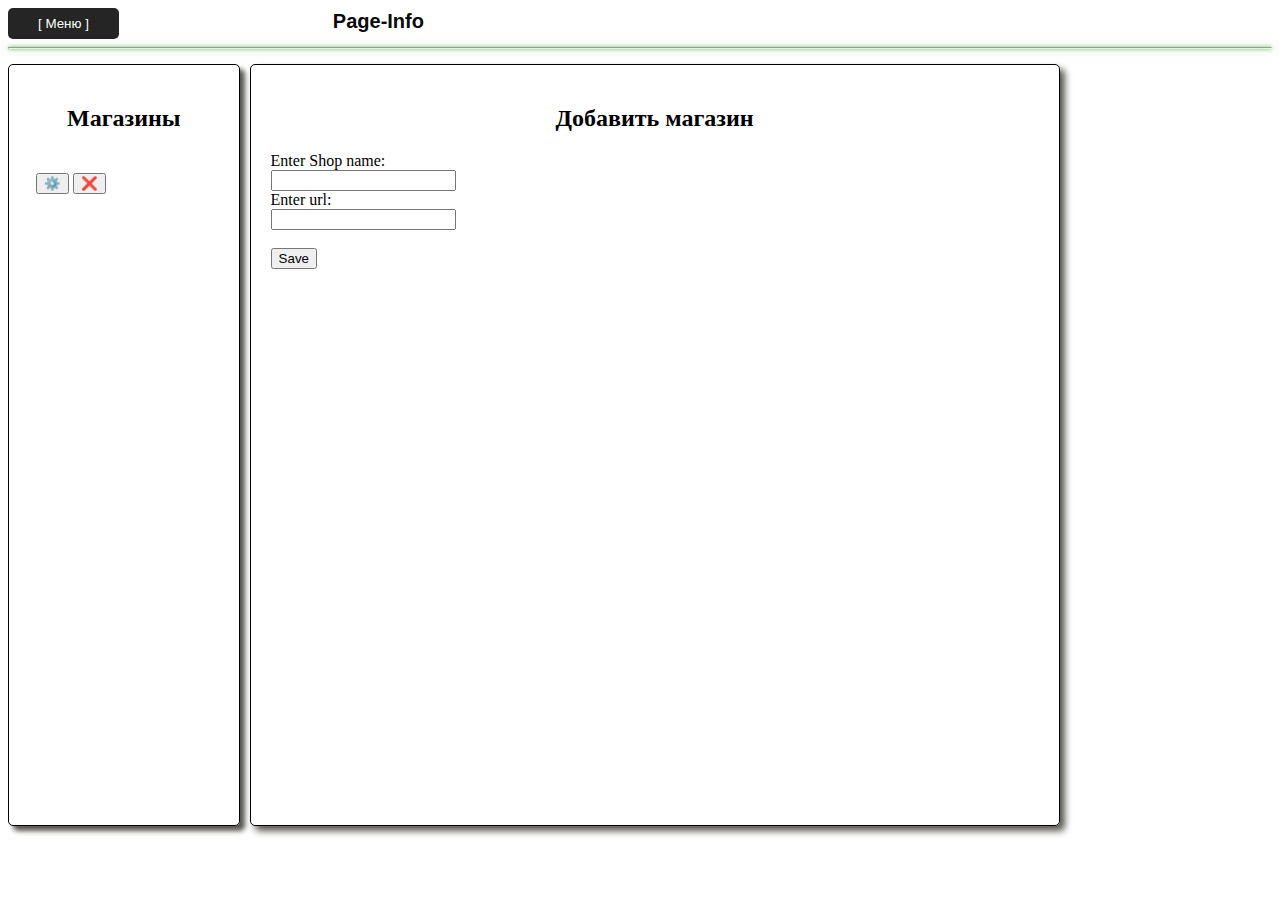
==== src/main/resources/templates/add-shop.html @ 30835ffc "save 202311162027" ====
<!DOCTYPE html>
<html lang="en" xmlns:th="http://www.thymeleaf.org">
<head>
    <meta charset="UTF-8">
    <title th:text="${pageInfo}">Главная</title>
    <link rel="stylesheet" href="../static/css/styles.css" th:href="@{/css/styles.css}" />
    <link rel="icon" href="../static/favicon.ico" type="image/x-icon">
</head>
<body>
<div class="menu-container">
    <div class="menu">
    <button class="menu-button">[ Меню ]</button>
    <ul class="menu-list">
        <li class="menu-item">
            <a href="#">Каталог</a>
            <ul class="sub-menu">
                <li><a href="/catalog">Загрузить</a></li>
                <li><a href="/catalog-settings">Настроить</a></li>
            </ul>
        </li>
        <li class="menu-item">
            <a href="#">Магазины</a>
            <ul class="sub-menu">
                <li><a href="/add-shop">Добавить</a></li>
                <li><a href="/shop-settings">Настроить</a></li>
            </ul>
        </li>
        <li class="menu-item">
            <a href="/">Выйти</a>
            <ul class="sub-menu">
<!--                <li><a href="#">Подпункт 3.1</a></li>-->
<!--                <li><a href="#">Подпункт 3.2</a></li>-->
<!--                <li><a href="#">Подпункт 3.3</a></li>-->
            </ul>
        </li>
    </ul>
</div>
</div>
<div class="page-info">
    <span th:text="${pageInfo}">Page-Info</span>
</div>
<hr>
<div class="body">
    <div class="catalog-conteiner" id="add-shop">
        <h2>Магазины</h2>
        <table>
        <tr th:each="item : ${catalog}">
            <td th:text="${item.getName()}"></td>
            <td>
                <form th:action="@{/edit-shop}" method="post">
                    <input type="hidden" th:name="editShop" th:value="${item.getId()}" />
                    <div class="list-item-content">
                        <button type="submit" class="edit-button">⚙️</button>
                    </div>
                </form>
            </td>
            <td>
                <form th:action="@{/delete-shop}" method="post">
                    <input type="hidden" th:name="deleteShop" th:value="${item.getId()}" />
                    <div class="list-item-content">
                        <button type="submit" class="delete-button">❌</button>
                    </div>
                </form>
            </td><br>
        </tr>
        </table>
    </div>
    <div class="basic-conteiner">
        <h2>Добавить магазин</h2>
        <form class="menu-shops" action="/add-shop" method="post" name="menu-shops-form">
            <label for="newShop">Enter Shop name:</label><br>
            <input id="newShop" type="text" name="newShop" value="" required><br>
            <label for="link">Enter url:</label><br>
            <input id="link" type="text" name="link" value="" required><br><br>
            <button>Save</button>
        </form>
    </div>
</div>
<script src="../static/js/script.js" th:src="@{/js/script.js}"></script>
</body>
</html>
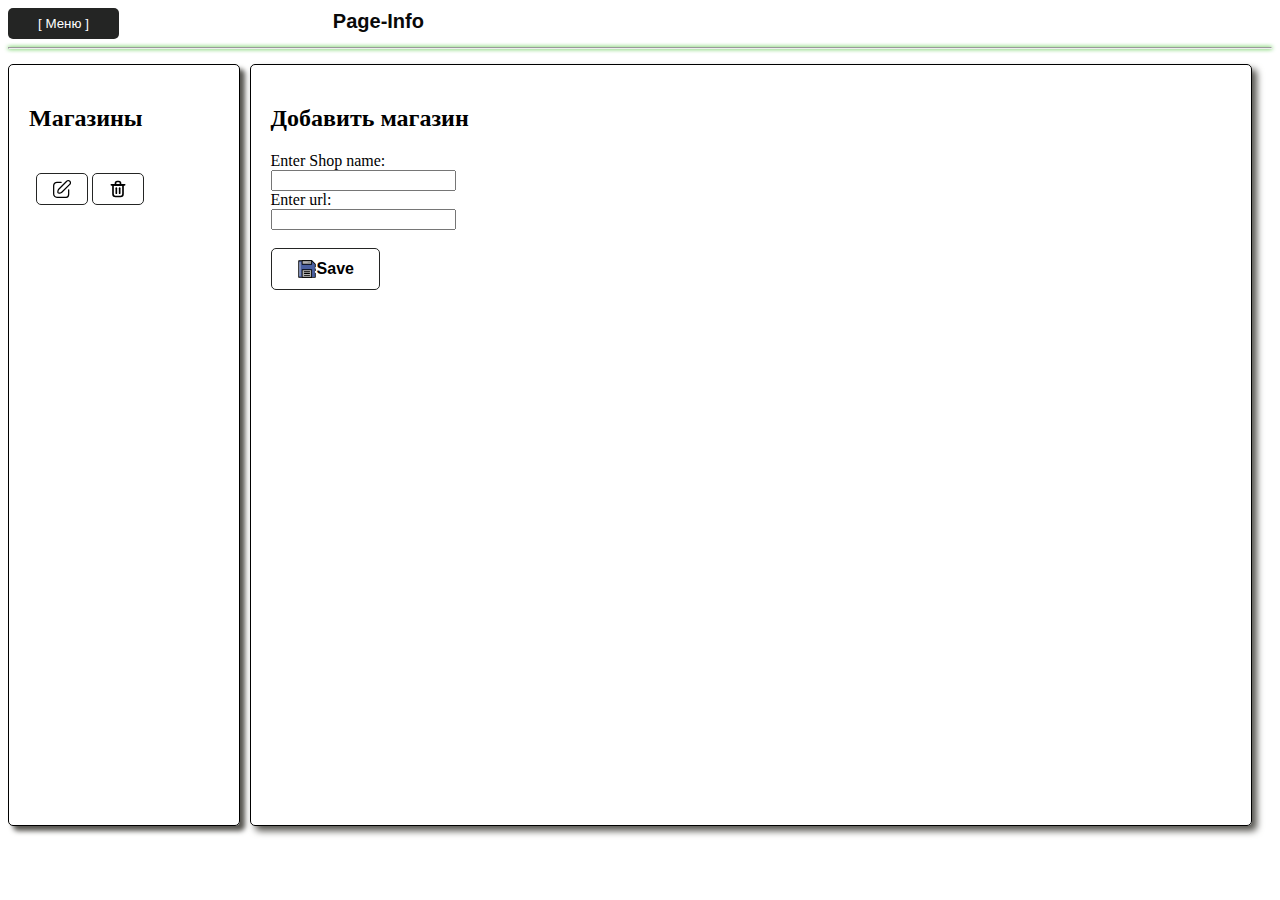
==== commit 7c238108: "save 202311191424" ====
--- a/src/main/resources/templates/add-shop.html
+++ b/src/main/resources/templates/add-shop.html
@@ -50,7 +50,9 @@
                 <form th:action="@{/edit-shop}" method="post">
                     <input type="hidden" th:name="editShop" th:value="${item.getId()}" />
                     <div class="list-item-content">
-                        <button type="submit" class="edit-button">⚙️</button>
+                        <button type="submit" class="edit-button">
+                            <svg width="20" height="20" viewBox="0 0 24 24" fill="none" xmlns="http://www.w3.org/2000/svg"><g id="SVGRepo_bgCarrier" stroke-width="0"></g><g id="SVGRepo_tracerCarrier" stroke-linecap="round" stroke-linejoin="round"></g><g id="SVGRepo_iconCarrier"> <path d="M21.2799 6.40005L11.7399 15.94C10.7899 16.89 7.96987 17.33 7.33987 16.7C6.70987 16.07 7.13987 13.25 8.08987 12.3L17.6399 2.75002C17.8754 2.49308 18.1605 2.28654 18.4781 2.14284C18.7956 1.99914 19.139 1.92124 19.4875 1.9139C19.8359 1.90657 20.1823 1.96991 20.5056 2.10012C20.8289 2.23033 21.1225 2.42473 21.3686 2.67153C21.6147 2.91833 21.8083 3.21243 21.9376 3.53609C22.0669 3.85976 22.1294 4.20626 22.1211 4.55471C22.1128 4.90316 22.0339 5.24635 21.8894 5.5635C21.7448 5.88065 21.5375 6.16524 21.2799 6.40005V6.40005Z" stroke="#000000" stroke-width="1.5" stroke-linecap="round" stroke-linejoin="round"></path> <path d="M11 4H6C4.93913 4 3.92178 4.42142 3.17163 5.17157C2.42149 5.92172 2 6.93913 2 8V18C2 19.0609 2.42149 20.0783 3.17163 20.8284C3.92178 21.5786 4.93913 22 6 22H17C19.21 22 20 20.2 20 18V13" stroke="#000000" stroke-width="1.5" stroke-linecap="round" stroke-linejoin="round"></path> </g></svg>
+                        </button>
                     </div>
                 </form>
             </td>
@@ -58,7 +60,9 @@
                 <form th:action="@{/delete-shop}" method="post">
                     <input type="hidden" th:name="deleteShop" th:value="${item.getId()}" />
                     <div class="list-item-content">
-                        <button type="submit" class="delete-button">❌</button>
+                        <button type="submit" class="delete-button">
+                            <svg width="20" height="20" viewBox="0 0 24 24" fill="none" xmlns="http://www.w3.org/2000/svg"><g id="SVGRepo_bgCarrier" stroke-width="0"></g><g id="SVGRepo_tracerCarrier" stroke-linecap="round" stroke-linejoin="round"></g><g id="SVGRepo_iconCarrier"> <path d="M10 11V17" stroke="#000000" stroke-width="2" stroke-linecap="round" stroke-linejoin="round"></path> <path d="M14 11V17" stroke="#000000" stroke-width="2" stroke-linecap="round" stroke-linejoin="round"></path> <path d="M4 7H20" stroke="#000000" stroke-width="2" stroke-linecap="round" stroke-linejoin="round"></path> <path d="M6 7H12H18V18C18 19.6569 16.6569 21 15 21H9C7.34315 21 6 19.6569 6 18V7Z" stroke="#000000" stroke-width="2" stroke-linecap="round" stroke-linejoin="round"></path> <path d="M9 5C9 3.89543 9.89543 3 11 3H13C14.1046 3 15 3.89543 15 5V7H9V5Z" stroke="#000000" stroke-width="2" stroke-linecap="round" stroke-linejoin="round"></path> </g></svg>
+                        </button>
                     </div>
                 </form>
             </td><br>
@@ -72,7 +76,8 @@
             <input id="newShop" type="text" name="newShop" value="" required><br>
             <label for="link">Enter url:</label><br>
             <input id="link" type="text" name="link" value="" required><br><br>
-            <button>Save</button>
+            <button type="submit" class="save-button"><svg width="20" height="20" viewBox="0 0 1024 1024" class="icon" version="1.1" xmlns="http://www.w3.org/2000/svg" fill="#000000"><g id="SVGRepo_bgCarrier" stroke-width="0"></g><g id="SVGRepo_tracerCarrier" stroke-linecap="round" stroke-linejoin="round"></g><g id="SVGRepo_iconCarrier"><path d="M960 252.736L771.008 64H86.4a22.528 22.528 0 0 0-22.4 22.4v851.2c0 12.352 10.112 22.4 22.4 22.4h851.2c12.288 0 22.4-10.048 22.4-22.4v-215.36a22.4 22.4 0 0 0-44.864 0V596.032h0.256c0 0.512-0.256 0.896-0.256 1.344a22.4 22.4 0 1 0 44.864 0c0-0.512-0.256-0.896-0.256-1.344H960v-96h-0.32c0.064-0.576 0.32-1.088 0.32-1.6a22.4 22.4 0 0 0-44.864 0c0 0.576 0.256 1.024 0.32 1.6H915.2V414.976h0.064l-0.064 0.384a22.4 22.4 0 0 0 44.8 0.064l-0.064-0.384H960V252.736z" fill=""></path><path d="M108.8 915.2V108.8h643.648L915.2 271.296V915.2z" fill="#4A5FA0"></path><path d="M241.984 64v203.584c0 12.288 10.112 22.4 22.4 22.4h483.2c12.288 0 22.4-10.112 22.4-22.4V64h-528z" fill=""></path><path d="M286.784 108.8h438.4v136.384h-438.4z" fill="#B3B2B1"></path><path d="M769.984 960V548.352a22.592 22.592 0 0 0-22.464-22.4H264.32a22.528 22.528 0 0 0-22.4 22.4V960h528.064z" fill=""></path><path d="M286.784 570.816h438.4V915.2h-438.4z" fill="#B3B2B1"></path><path d="M548.032 136h145.984v81.984H548.032z" fill="#949494"></path><path d="M670.976 653.248c0 12.288-10.048 22.4-22.4 22.4h-275.2c-12.288 0-22.4-10.048-22.4-22.4s10.112-22.4 22.4-22.4h275.2c12.352 0 22.4 10.112 22.4 22.4zM670.976 744.64c0 12.288-10.048 22.4-22.4 22.4h-275.2c-12.288 0-22.4-10.048-22.4-22.4s10.112-22.4 22.4-22.4h275.2a22.4 22.4 0 0 1 22.4 22.4zM670.976 836.032c0 12.288-10.048 22.4-22.4 22.4h-275.2c-12.288 0-22.4-10.048-22.4-22.4s10.112-22.4 22.4-22.4h275.2a22.4 22.4 0 0 1 22.4 22.4z" fill=""></path><path d="M168.576 858.368a16 16 0 0 1-32 0V169.024a16 16 0 0 1 32 0v689.344z" fill="#FFFFFF"></path></g></svg>
+                Save</button>
         </form>
     </div>
 </div>
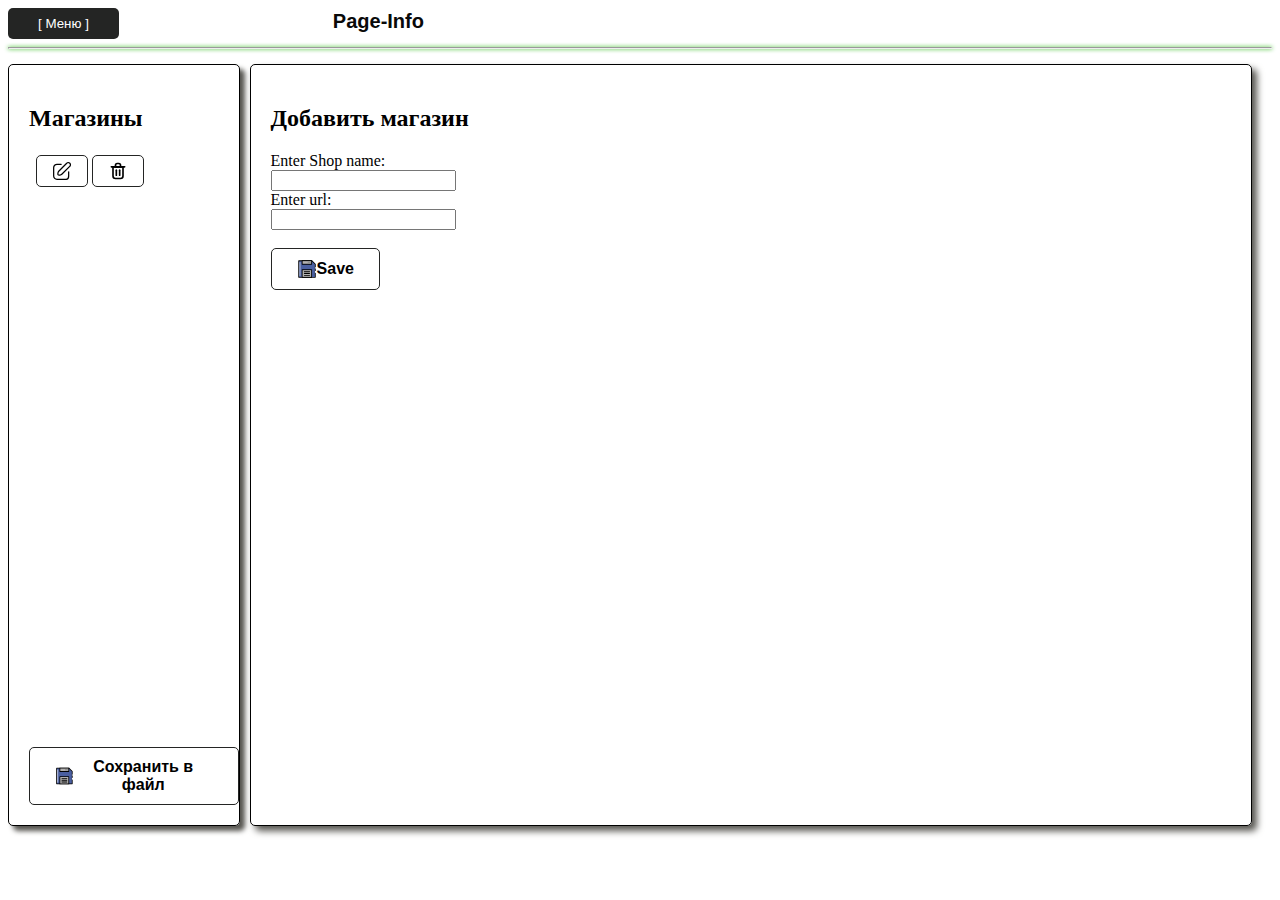
==== commit 601cc90a: "save 202311191812" ====
--- a/src/main/resources/templates/add-shop.html
+++ b/src/main/resources/templates/add-shop.html
@@ -65,9 +65,13 @@
                         </button>
                     </div>
                 </form>
-            </td><br>
+            </td>
         </tr>
         </table>
+        <form class="save-to-json" action="/save-to-json" method="post" name="save-to-json-form">
+            <button type="submit" class="save-button"><svg width="20" height="20" viewBox="0 0 1024 1024" class="icon" version="1.1" xmlns="http://www.w3.org/2000/svg" fill="#000000"><g id="SVGRepo_bgCarrier" stroke-width="0"></g><g id="SVGRepo_tracerCarrier" stroke-linecap="round" stroke-linejoin="round"></g><g id="SVGRepo_iconCarrier"><path d="M960 252.736L771.008 64H86.4a22.528 22.528 0 0 0-22.4 22.4v851.2c0 12.352 10.112 22.4 22.4 22.4h851.2c12.288 0 22.4-10.048 22.4-22.4v-215.36a22.4 22.4 0 0 0-44.864 0V596.032h0.256c0 0.512-0.256 0.896-0.256 1.344a22.4 22.4 0 1 0 44.864 0c0-0.512-0.256-0.896-0.256-1.344H960v-96h-0.32c0.064-0.576 0.32-1.088 0.32-1.6a22.4 22.4 0 0 0-44.864 0c0 0.576 0.256 1.024 0.32 1.6H915.2V414.976h0.064l-0.064 0.384a22.4 22.4 0 0 0 44.8 0.064l-0.064-0.384H960V252.736z" fill=""></path><path d="M108.8 915.2V108.8h643.648L915.2 271.296V915.2z" fill="#4A5FA0"></path><path d="M241.984 64v203.584c0 12.288 10.112 22.4 22.4 22.4h483.2c12.288 0 22.4-10.112 22.4-22.4V64h-528z" fill=""></path><path d="M286.784 108.8h438.4v136.384h-438.4z" fill="#B3B2B1"></path><path d="M769.984 960V548.352a22.592 22.592 0 0 0-22.464-22.4H264.32a22.528 22.528 0 0 0-22.4 22.4V960h528.064z" fill=""></path><path d="M286.784 570.816h438.4V915.2h-438.4z" fill="#B3B2B1"></path><path d="M548.032 136h145.984v81.984H548.032z" fill="#949494"></path><path d="M670.976 653.248c0 12.288-10.048 22.4-22.4 22.4h-275.2c-12.288 0-22.4-10.048-22.4-22.4s10.112-22.4 22.4-22.4h275.2c12.352 0 22.4 10.112 22.4 22.4zM670.976 744.64c0 12.288-10.048 22.4-22.4 22.4h-275.2c-12.288 0-22.4-10.048-22.4-22.4s10.112-22.4 22.4-22.4h275.2a22.4 22.4 0 0 1 22.4 22.4zM670.976 836.032c0 12.288-10.048 22.4-22.4 22.4h-275.2c-12.288 0-22.4-10.048-22.4-22.4s10.112-22.4 22.4-22.4h275.2a22.4 22.4 0 0 1 22.4 22.4z" fill=""></path><path d="M168.576 858.368a16 16 0 0 1-32 0V169.024a16 16 0 0 1 32 0v689.344z" fill="#FFFFFF"></path></g></svg>
+                Сохранить в файл</button>
+        </form>
     </div>
     <div class="basic-conteiner">
         <h2>Добавить магазин</h2>
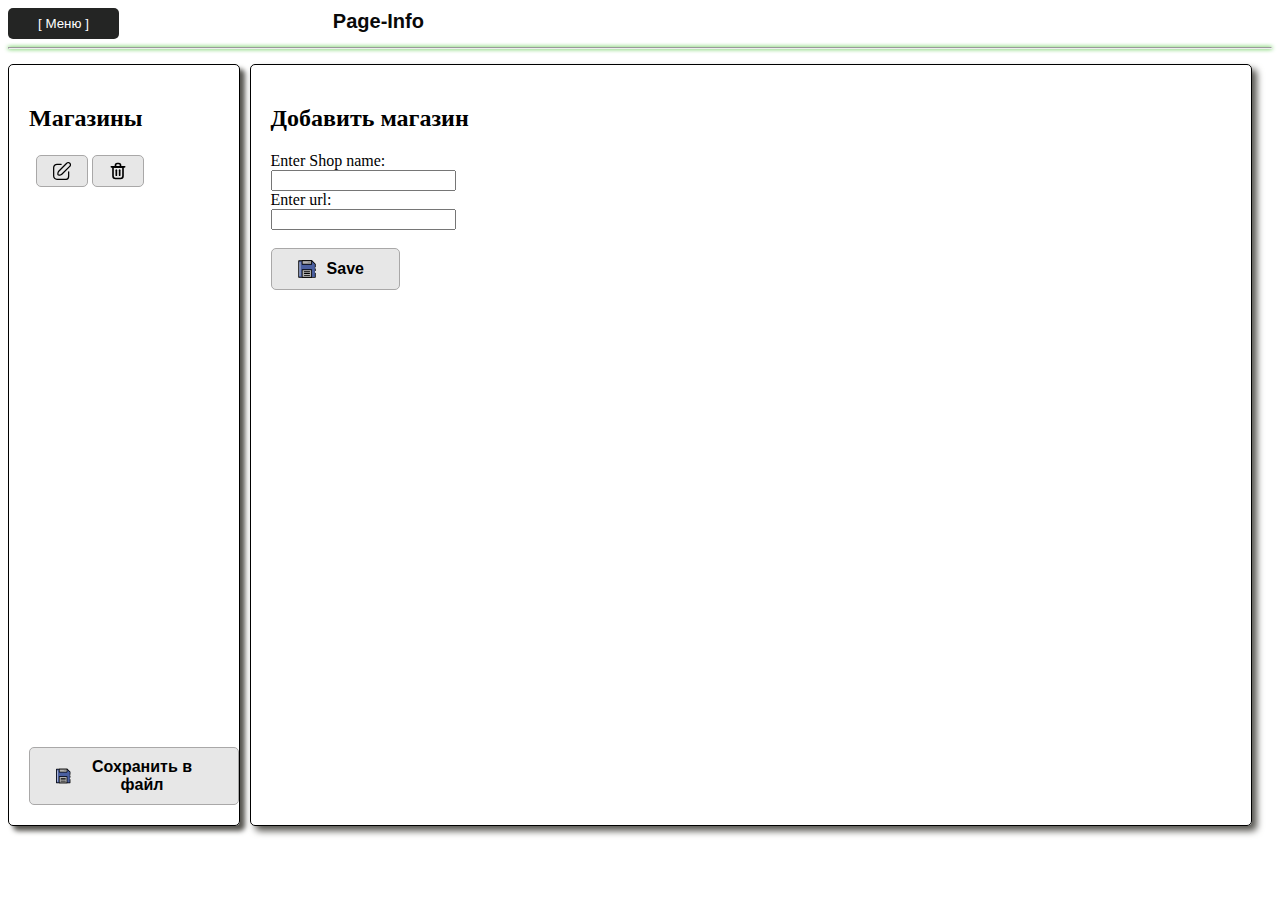
==== commit f30e43c2: "save 202311192031" ====
--- a/src/main/resources/templates/add-shop.html
+++ b/src/main/resources/templates/add-shop.html
@@ -70,7 +70,7 @@
         </table>
         <form class="save-to-json" action="/save-to-json" method="post" name="save-to-json-form">
             <button type="submit" class="save-button"><svg width="20" height="20" viewBox="0 0 1024 1024" class="icon" version="1.1" xmlns="http://www.w3.org/2000/svg" fill="#000000"><g id="SVGRepo_bgCarrier" stroke-width="0"></g><g id="SVGRepo_tracerCarrier" stroke-linecap="round" stroke-linejoin="round"></g><g id="SVGRepo_iconCarrier"><path d="M960 252.736L771.008 64H86.4a22.528 22.528 0 0 0-22.4 22.4v851.2c0 12.352 10.112 22.4 22.4 22.4h851.2c12.288 0 22.4-10.048 22.4-22.4v-215.36a22.4 22.4 0 0 0-44.864 0V596.032h0.256c0 0.512-0.256 0.896-0.256 1.344a22.4 22.4 0 1 0 44.864 0c0-0.512-0.256-0.896-0.256-1.344H960v-96h-0.32c0.064-0.576 0.32-1.088 0.32-1.6a22.4 22.4 0 0 0-44.864 0c0 0.576 0.256 1.024 0.32 1.6H915.2V414.976h0.064l-0.064 0.384a22.4 22.4 0 0 0 44.8 0.064l-0.064-0.384H960V252.736z" fill=""></path><path d="M108.8 915.2V108.8h643.648L915.2 271.296V915.2z" fill="#4A5FA0"></path><path d="M241.984 64v203.584c0 12.288 10.112 22.4 22.4 22.4h483.2c12.288 0 22.4-10.112 22.4-22.4V64h-528z" fill=""></path><path d="M286.784 108.8h438.4v136.384h-438.4z" fill="#B3B2B1"></path><path d="M769.984 960V548.352a22.592 22.592 0 0 0-22.464-22.4H264.32a22.528 22.528 0 0 0-22.4 22.4V960h528.064z" fill=""></path><path d="M286.784 570.816h438.4V915.2h-438.4z" fill="#B3B2B1"></path><path d="M548.032 136h145.984v81.984H548.032z" fill="#949494"></path><path d="M670.976 653.248c0 12.288-10.048 22.4-22.4 22.4h-275.2c-12.288 0-22.4-10.048-22.4-22.4s10.112-22.4 22.4-22.4h275.2c12.352 0 22.4 10.112 22.4 22.4zM670.976 744.64c0 12.288-10.048 22.4-22.4 22.4h-275.2c-12.288 0-22.4-10.048-22.4-22.4s10.112-22.4 22.4-22.4h275.2a22.4 22.4 0 0 1 22.4 22.4zM670.976 836.032c0 12.288-10.048 22.4-22.4 22.4h-275.2c-12.288 0-22.4-10.048-22.4-22.4s10.112-22.4 22.4-22.4h275.2a22.4 22.4 0 0 1 22.4 22.4z" fill=""></path><path d="M168.576 858.368a16 16 0 0 1-32 0V169.024a16 16 0 0 1 32 0v689.344z" fill="#FFFFFF"></path></g></svg>
-                Сохранить в файл</button>
+                <div class="button-content">Сохранить в файл</div></button>
         </form>
     </div>
     <div class="basic-conteiner">
@@ -81,7 +81,7 @@
             <label for="link">Enter url:</label><br>
             <input id="link" type="text" name="link" value="" required><br><br>
             <button type="submit" class="save-button"><svg width="20" height="20" viewBox="0 0 1024 1024" class="icon" version="1.1" xmlns="http://www.w3.org/2000/svg" fill="#000000"><g id="SVGRepo_bgCarrier" stroke-width="0"></g><g id="SVGRepo_tracerCarrier" stroke-linecap="round" stroke-linejoin="round"></g><g id="SVGRepo_iconCarrier"><path d="M960 252.736L771.008 64H86.4a22.528 22.528 0 0 0-22.4 22.4v851.2c0 12.352 10.112 22.4 22.4 22.4h851.2c12.288 0 22.4-10.048 22.4-22.4v-215.36a22.4 22.4 0 0 0-44.864 0V596.032h0.256c0 0.512-0.256 0.896-0.256 1.344a22.4 22.4 0 1 0 44.864 0c0-0.512-0.256-0.896-0.256-1.344H960v-96h-0.32c0.064-0.576 0.32-1.088 0.32-1.6a22.4 22.4 0 0 0-44.864 0c0 0.576 0.256 1.024 0.32 1.6H915.2V414.976h0.064l-0.064 0.384a22.4 22.4 0 0 0 44.8 0.064l-0.064-0.384H960V252.736z" fill=""></path><path d="M108.8 915.2V108.8h643.648L915.2 271.296V915.2z" fill="#4A5FA0"></path><path d="M241.984 64v203.584c0 12.288 10.112 22.4 22.4 22.4h483.2c12.288 0 22.4-10.112 22.4-22.4V64h-528z" fill=""></path><path d="M286.784 108.8h438.4v136.384h-438.4z" fill="#B3B2B1"></path><path d="M769.984 960V548.352a22.592 22.592 0 0 0-22.464-22.4H264.32a22.528 22.528 0 0 0-22.4 22.4V960h528.064z" fill=""></path><path d="M286.784 570.816h438.4V915.2h-438.4z" fill="#B3B2B1"></path><path d="M548.032 136h145.984v81.984H548.032z" fill="#949494"></path><path d="M670.976 653.248c0 12.288-10.048 22.4-22.4 22.4h-275.2c-12.288 0-22.4-10.048-22.4-22.4s10.112-22.4 22.4-22.4h275.2c12.352 0 22.4 10.112 22.4 22.4zM670.976 744.64c0 12.288-10.048 22.4-22.4 22.4h-275.2c-12.288 0-22.4-10.048-22.4-22.4s10.112-22.4 22.4-22.4h275.2a22.4 22.4 0 0 1 22.4 22.4zM670.976 836.032c0 12.288-10.048 22.4-22.4 22.4h-275.2c-12.288 0-22.4-10.048-22.4-22.4s10.112-22.4 22.4-22.4h275.2a22.4 22.4 0 0 1 22.4 22.4z" fill=""></path><path d="M168.576 858.368a16 16 0 0 1-32 0V169.024a16 16 0 0 1 32 0v689.344z" fill="#FFFFFF"></path></g></svg>
-                Save</button>
+                <div class="button-content">Save</div></button>
         </form>
     </div>
 </div>
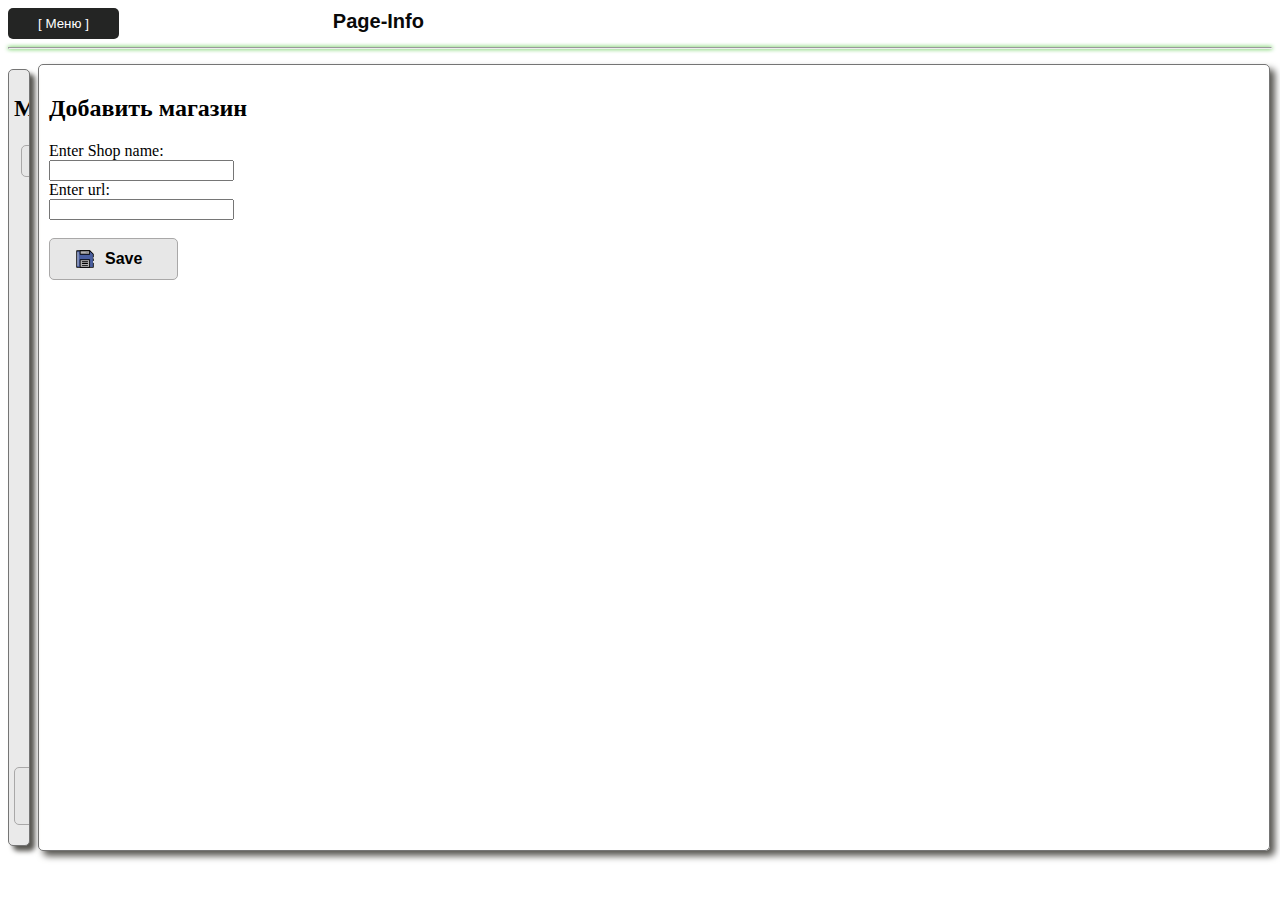
==== commit 8da5ec08: "save 202311271858" ====
--- a/src/main/resources/templates/add-shop.html
+++ b/src/main/resources/templates/add-shop.html
@@ -4,7 +4,7 @@
     <meta charset="UTF-8">
     <title th:text="${pageInfo}">Главная</title>
     <link rel="stylesheet" href="../static/css/styles.css" th:href="@{/css/styles.css}" />
-    <link rel="icon" href="../static/favicon.ico" type="image/x-icon">
+    <link rel="icon" href="../favicon.svg" type="image/x-icon">
 </head>
 <body>
 <div class="menu-container">
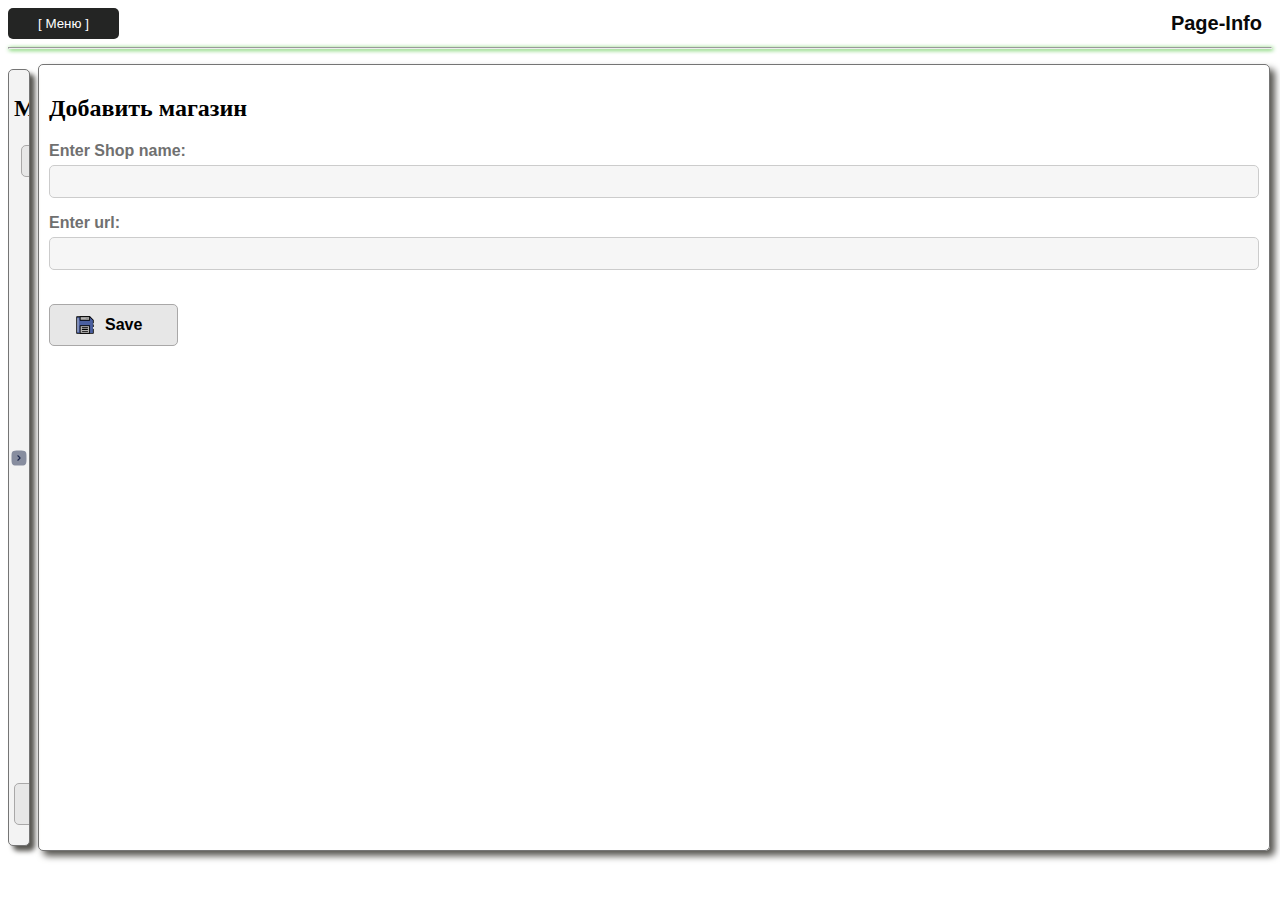
==== commit db665b32: "save 202312021708" ====
--- a/src/main/resources/templates/add-shop.html
+++ b/src/main/resources/templates/add-shop.html
@@ -7,6 +7,7 @@
     <link rel="icon" href="../favicon.svg" type="image/x-icon">
 </head>
 <body>
+<div class="top-container">
 <div class="menu-container">
     <div class="menu">
     <button class="menu-button">[ Меню ]</button>
@@ -38,6 +39,7 @@
 </div>
 <div class="page-info">
     <span th:text="${pageInfo}">Page-Info</span>
+</div>
 </div>
 <hr>
 <div class="body">
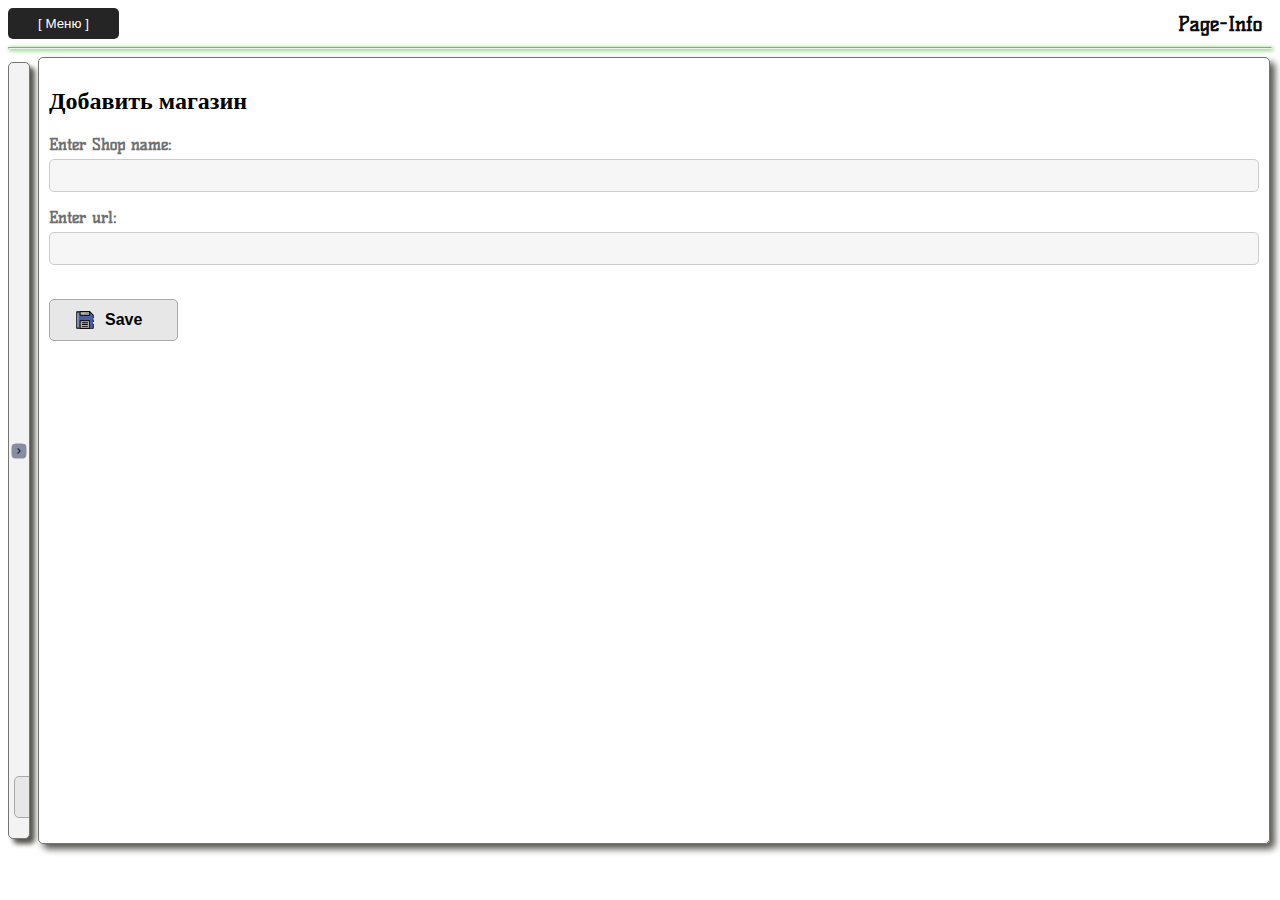
==== commit 179b2d3a: "save 202312022332" ====
--- a/src/main/resources/templates/add-shop.html
+++ b/src/main/resources/templates/add-shop.html
@@ -45,7 +45,7 @@
 <div class="body">
     <div class="catalog-conteiner" id="add-shop">
         <h2>Магазины</h2>
-        <table>
+        <table class="shop-catalog">
         <tr th:each="item : ${catalog}">
             <td th:text="${item.getName()}"></td>
             <td>
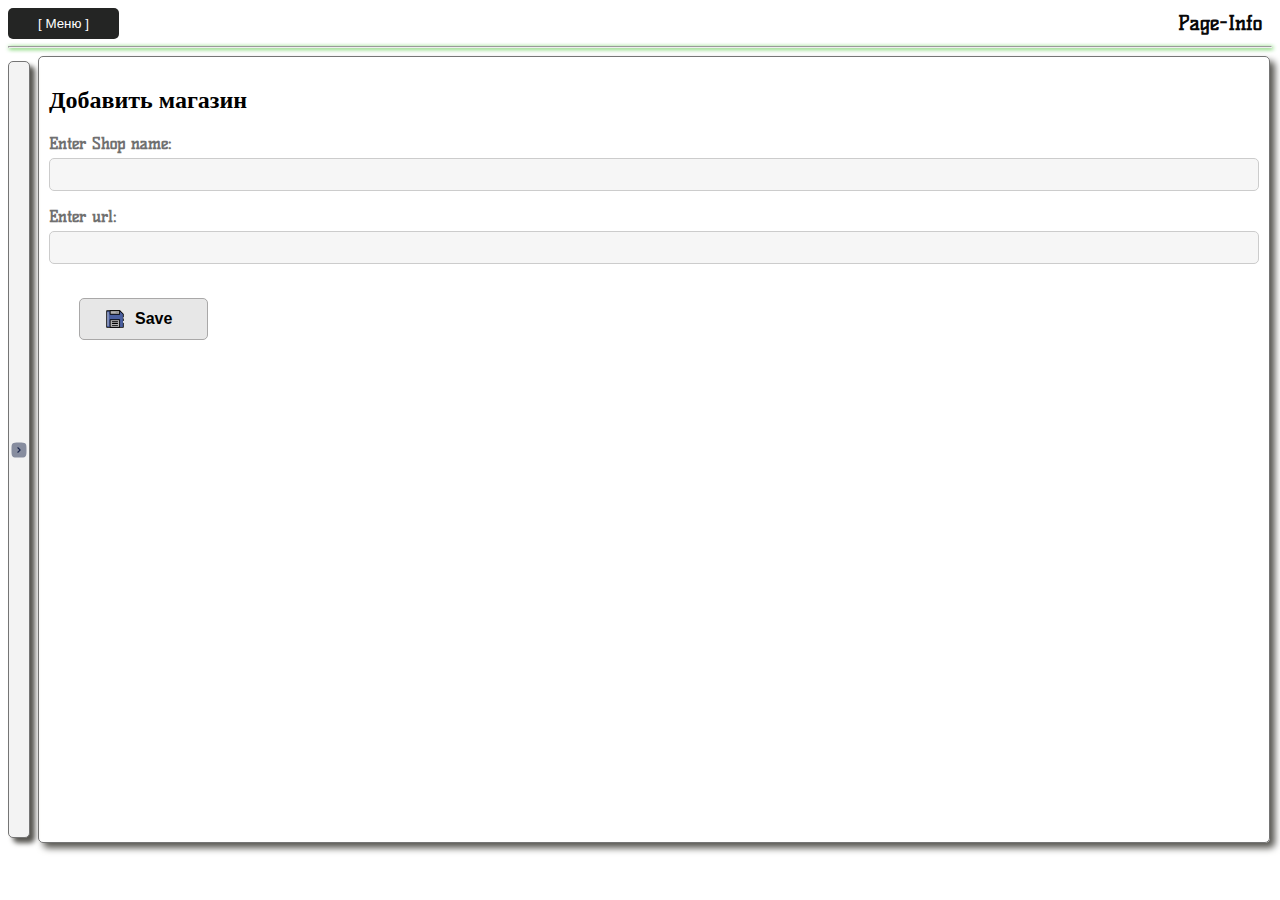
==== commit e4dfc8c8: "save 202401151523" ====
--- a/src/main/resources/templates/add-shop.html
+++ b/src/main/resources/templates/add-shop.html
@@ -47,10 +47,10 @@
         <h2>Магазины</h2>
         <table class="shop-catalog">
         <tr th:each="item : ${catalog}">
-            <td th:text="${item.getName()}"></td>
+            <td th:text="${item.getNameShop()}"></td>
             <td>
                 <form th:action="@{/edit-shop}" method="post">
-                    <input type="hidden" th:name="editShop" th:value="${item.getId()}" />
+                    <input type="hidden" th:name="editShop" th:value="${item.getIdShop()}" />
                     <div class="list-item-content">
                         <button type="submit" class="edit-button">
                             <svg width="20" height="20" viewBox="0 0 24 24" fill="none" xmlns="http://www.w3.org/2000/svg"><g id="SVGRepo_bgCarrier" stroke-width="0"></g><g id="SVGRepo_tracerCarrier" stroke-linecap="round" stroke-linejoin="round"></g><g id="SVGRepo_iconCarrier"> <path d="M21.2799 6.40005L11.7399 15.94C10.7899 16.89 7.96987 17.33 7.33987 16.7C6.70987 16.07 7.13987 13.25 8.08987 12.3L17.6399 2.75002C17.8754 2.49308 18.1605 2.28654 18.4781 2.14284C18.7956 1.99914 19.139 1.92124 19.4875 1.9139C19.8359 1.90657 20.1823 1.96991 20.5056 2.10012C20.8289 2.23033 21.1225 2.42473 21.3686 2.67153C21.6147 2.91833 21.8083 3.21243 21.9376 3.53609C22.0669 3.85976 22.1294 4.20626 22.1211 4.55471C22.1128 4.90316 22.0339 5.24635 21.8894 5.5635C21.7448 5.88065 21.5375 6.16524 21.2799 6.40005V6.40005Z" stroke="#000000" stroke-width="1.5" stroke-linecap="round" stroke-linejoin="round"></path> <path d="M11 4H6C4.93913 4 3.92178 4.42142 3.17163 5.17157C2.42149 5.92172 2 6.93913 2 8V18C2 19.0609 2.42149 20.0783 3.17163 20.8284C3.92178 21.5786 4.93913 22 6 22H17C19.21 22 20 20.2 20 18V13" stroke="#000000" stroke-width="1.5" stroke-linecap="round" stroke-linejoin="round"></path> </g></svg>
@@ -60,7 +60,7 @@
             </td>
             <td>
                 <form th:action="@{/delete-shop}" method="post">
-                    <input type="hidden" th:name="deleteShop" th:value="${item.getId()}" />
+                    <input type="hidden" th:name="deleteShop" th:value="${item.getIdShop()}" />
                     <div class="list-item-content">
                         <button type="submit" class="delete-button">
                             <svg width="20" height="20" viewBox="0 0 24 24" fill="none" xmlns="http://www.w3.org/2000/svg"><g id="SVGRepo_bgCarrier" stroke-width="0"></g><g id="SVGRepo_tracerCarrier" stroke-linecap="round" stroke-linejoin="round"></g><g id="SVGRepo_iconCarrier"> <path d="M10 11V17" stroke="#000000" stroke-width="2" stroke-linecap="round" stroke-linejoin="round"></path> <path d="M14 11V17" stroke="#000000" stroke-width="2" stroke-linecap="round" stroke-linejoin="round"></path> <path d="M4 7H20" stroke="#000000" stroke-width="2" stroke-linecap="round" stroke-linejoin="round"></path> <path d="M6 7H12H18V18C18 19.6569 16.6569 21 15 21H9C7.34315 21 6 19.6569 6 18V7Z" stroke="#000000" stroke-width="2" stroke-linecap="round" stroke-linejoin="round"></path> <path d="M9 5C9 3.89543 9.89543 3 11 3H13C14.1046 3 15 3.89543 15 5V7H9V5Z" stroke="#000000" stroke-width="2" stroke-linecap="round" stroke-linejoin="round"></path> </g></svg>
